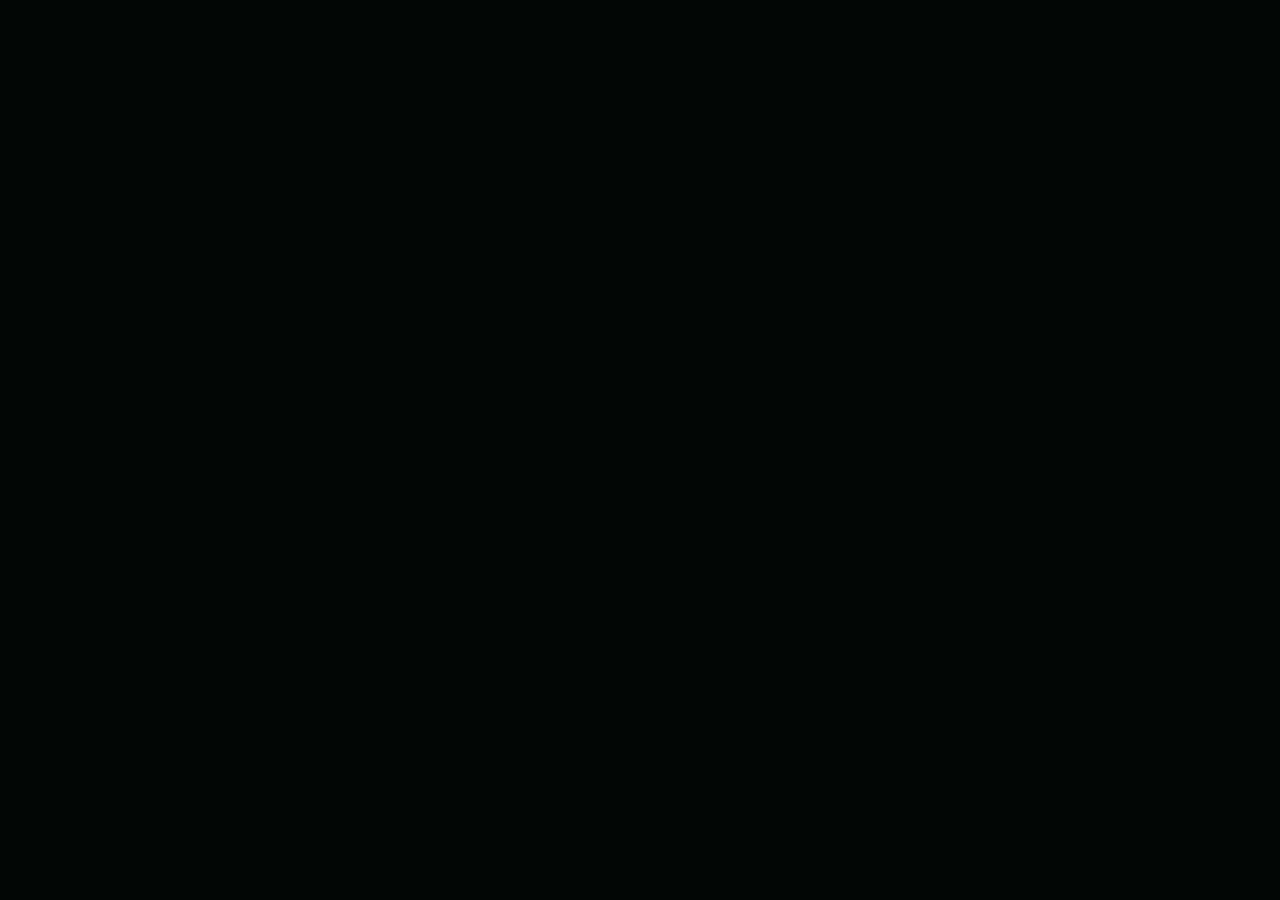
==== zagi/index.html @ 7d6d5993 "Add unlisted mobile Zagi visual page with noindex" ====
<!doctype html>
<html lang="tr">
<head>
<meta charset="utf-8">
<meta name="viewport" content="width=device-width,initial-scale=1,viewport-fit=cover">
<meta name="theme-color" content="#020605">
<meta name="robots" content="noindex,nofollow,noarchive">
<title>Zagi</title>
<style>
:root{color-scheme:dark;font-family:-apple-system,BlinkMacSystemFont,"Helvetica Neue",sans-serif;background:#020605;color:#edf8f1}*{box-sizing:border-box}html,body{margin:0;width:100%;height:100%;overflow:hidden}.app{height:100svh;height:100dvh;position:relative;isolation:isolate;overflow:hidden;background:#020605}canvas{position:absolute;inset:0;width:100%;height:100%;z-index:-3}.shade{position:absolute;inset:0;z-index:-2;background:linear-gradient(180deg,#02060530,transparent 12%,transparent 90%,#02060530)}.grain{position:absolute;inset:0;z-index:2;pointer-events:none;opacity:.12;background:repeating-linear-gradient(0deg,transparent 0 3px,#000 3px 4px)}header{position:absolute;top:calc(28px + env(safe-area-inset-top));left:28px;right:28px;display:flex;align-items:center;justify-content:space-between}.brand{font-size:34px;font-weight:600;letter-spacing:-1.9px;line-height:1}.live{display:flex;align-items:center;gap:8px;font:9px ui-monospace,SFMono-Regular,monospace;letter-spacing:1.8px;color:#8bba9f}.live i{height:5px;width:5px;border-radius:50%;background:#52f49c;box-shadow:0 0 12px #52f49c80}.hero{position:absolute;left:28px;right:28px;top:25%;text-align:center}.eyebrow{font:8px ui-monospace,SFMono-Regular,monospace;letter-spacing:3px;color:#74aa8c;margin:0 0 17px}.hero h1{font-size:clamp(36px,11vw,54px);font-weight:400;letter-spacing:-2.2px;line-height:1.12;margin:0;text-shadow:0 2px 30px #000}.hero h1 span{display:block;color:#75eaa4}.subtitle{color:#8aab98;font-size:11px;letter-spacing:.2px;margin:18px 0 0}.bottom{position:absolute;bottom:calc(29px + env(safe-area-inset-bottom));left:28px;right:28px;display:flex;align-items:center;justify-content:space-between;font:8px ui-monospace,SFMono-Regular,monospace;letter-spacing:1.5px;color:#688a76}.frequency{display:flex;gap:3px;align-items:center;height:14px}.frequency i{width:2px;background:#6bda96;animation:signal 1.6s ease-in-out infinite alternate;height:var(--h);animation-delay:var(--d)}.desktop{display:none}@keyframes signal{to{transform:scaleY(.3);opacity:.4}}@media(max-height:500px){header{top:18px}.hero{top:28%}.hero h1{font-size:32px}.eyebrow{margin-bottom:10px}.subtitle{margin-top:10px}.bottom{bottom:15px}}@media(min-width:768px){.app{display:none}.desktop{height:100dvh;display:grid;place-content:center;text-align:center;background:radial-gradient(ellipse,#0b2315,#020605 65%)}.desktop .brand{font-size:56px}.desktop p{font-size:13px;color:#8aab98;line-height:1.8;margin-top:25px}.desktop code{font-size:11px;color:#75eaa4}}@media(prefers-reduced-motion:reduce){.frequency i{animation:none}}

header{justify-content:center;z-index:3;top:calc(30px + env(safe-area-inset-top))}.brand{font-size:36px;font-weight:500;letter-spacing:-1.8px;color:#8fa8b5;text-shadow:none}.shade{background:linear-gradient(180deg,#020605ee 0%,#02060560 19%,transparent 40%,#02060530 58%,#020605f5 85%,#020605 100%)}
.voice{position:absolute;bottom:calc(45px + env(safe-area-inset-bottom));left:24px;right:24px;text-align:center;z-index:3}.voice-bars{height:80px;display:flex;justify-content:center;align-items:center;gap:5px;margin-bottom:23px}.voice-bars i{width:4px;height:var(--height);border-radius:5px;background:#a7ffd0;box-shadow:0 0 15px #39ff8870;transform:scaleY(.16);animation:breathe 2.4s ease-in-out infinite;animation-delay:var(--delay);transition:background .6s}.voice.reply .voice-bars i{animation:talk .65s ease-in-out infinite alternate;animation-delay:var(--delay);background:#50ff9a}.voice-status{font-size:11px;color:#bdd5c6;letter-spacing:1px;margin-bottom:13px}.elapsed{font:24px ui-monospace,SFMono-Regular,monospace;letter-spacing:3px;font-weight:300;color:#edf8f1;font-variant-numeric:tabular-nums}.voice-dot{display:inline-block;width:5px;height:5px;background:#71e9a1;border-radius:50%;margin-right:8px;vertical-align:2px;box-shadow:0 0 9px #71e9a150}@keyframes breathe{0%,100%{transform:scaleY(.13)}50%{transform:scaleY(.36)}}@keyframes talk{0%{transform:scaleY(.2)}100%{transform:scaleY(1)}}@media(prefers-reduced-motion:reduce){.voice-bars i,.voice.reply .voice-bars i{animation:none;transform:scaleY(.4)}}@media(max-height:500px){.voice{bottom:18px}.voice-bars{height:44px;margin-bottom:10px}.voice-status{margin-bottom:7px}.elapsed{font-size:19px}}
@media (hover:hover) and (pointer:fine){.app{display:none}}
</style>
</head>
<body>
<main class="app">
<header><div class="brand">Zagi</div></header>
<canvas id="rain" aria-hidden="true"></canvas><div class="shade"></div><div class="grain"></div>


<section class="voice" id="voice" aria-label="Simüle edilmiş ses etkinliği"><div class="voice-bars" aria-hidden="true"><i style="--height:9px;--delay:-0.00s"></i><i style="--height:17px;--delay:-0.17s"></i><i style="--height:26px;--delay:-0.34s"></i><i style="--height:39px;--delay:-0.51s"></i><i style="--height:54px;--delay:-0.68s"></i><i style="--height:43px;--delay:-0.85s"></i><i style="--height:66px;--delay:-1.02s"></i><i style="--height:78px;--delay:-1.19s"></i><i style="--height:53px;--delay:-1.36s"></i><i style="--height:70px;--delay:-1.53s"></i><i style="--height:47px;--delay:-1.70s"></i><i style="--height:60px;--delay:-1.87s"></i><i style="--height:35px;--delay:-2.04s"></i><i style="--height:25px;--delay:-2.21s"></i><i style="--height:15px;--delay:-2.38s"></i><i style="--height:8px;--delay:-2.55s"></i></div></section>
</main>

<script>
(() => {
 const openedAt=Date.now();
 const voice=document.getElementById('voice');
 function updateSession(){
  const seconds=Math.floor((Date.now()-openedAt)/1000);
  const reply=seconds%15>=8 && seconds%15<13;
  voice.classList.toggle('reply',reply);

 }
 setInterval(updateSession,500);updateSession();
 const canvas=document.getElementById('rain'),ctx=canvas.getContext('2d');
 const motion=matchMedia('(prefers-reduced-motion: reduce)');
 const alphabet='012345789ABCDEFGHIJKLMNOPQRSTUVWXYZアイウエオカキクケコ';
 let width=0,height=0,streams=[],last=0,frame=0;

 function resize(){
  width=innerWidth;height=innerHeight;
  const dpr=Math.min(devicePixelRatio||1,2);
  canvas.width=width*dpr;canvas.height=height*dpr;
  ctx.setTransform(dpr,0,0,dpr,0,0);
  streams=Array.from({length:Math.ceil(width/14)*3},(_,i)=>({x:(i%Math.ceil(width/14))*14+2,y:Math.random()*(height+200),speed:45+Math.random()*85,length:18+Math.floor(Math.random()*25),chars:Array.from({length:48},()=>alphabet[Math.floor(Math.random()*alphabet.length)]),alpha:i<Math.ceil(width/14)?.9:.25+Math.random()*.35}));
  draw(0);
 }
 function draw(dt){
  ctx.clearRect(0,0,width,height);ctx.font='12px ui-monospace, monospace';
  for(const s of streams){
   s.y+=dt*s.speed;if(s.y-s.length*17>height)s.y=-30;
   for(let j=0;j<s.length;j++){
    const y=s.y-j*17;if(y<0||y>height)continue;
    ctx.shadowBlur=j<2?8:0;ctx.shadowColor='#40ff88';ctx.fillStyle=j===0?'rgba(220,255,230,'+s.alpha+')':'rgba(35,245,105,'+(s.alpha*Math.pow(1-j/s.length,.7))+')';
    ctx.fillText(s.chars[j],s.x,y);
   }
  }
 }
 function tick(now){
  if(!document.hidden&&innerWidth<768&&now-last>40){draw(last?Math.min((now-last)/1000,.1):0);last=now;}
  frame=requestAnimationFrame(tick);
 }
 function animate(){cancelAnimationFrame(frame);last=0;if(!motion.matches)frame=requestAnimationFrame(tick);else draw(0);}
 addEventListener('resize',resize);motion.addEventListener('change',animate);
 document.addEventListener('visibilitychange',()=>{if(document.hidden)cancelAnimationFrame(frame);else animate();});
 resize();animate();

})();
</script>
</body>
</html>
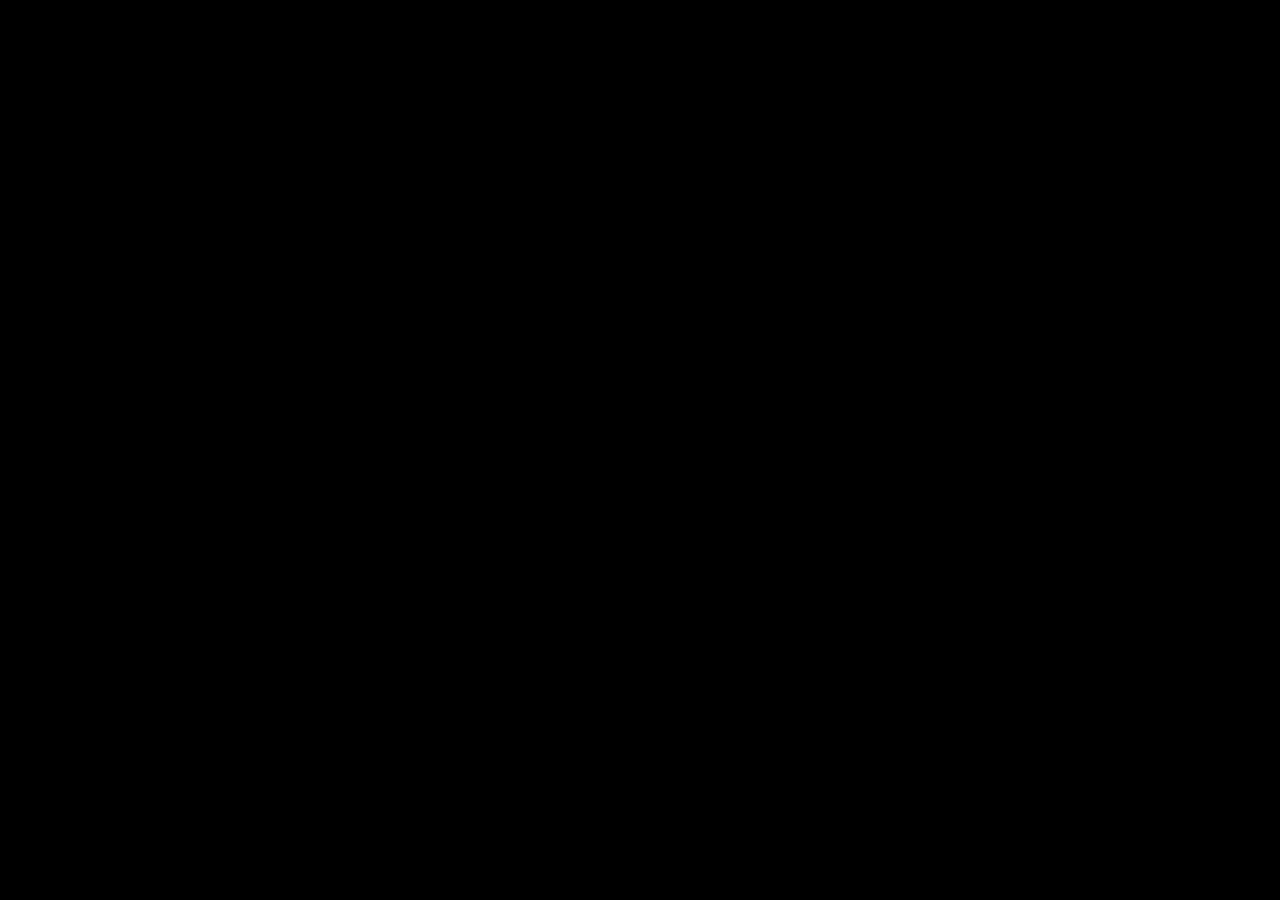
==== commit 677c5c7b: "Redesign mobile Zagi with official ribbon logo and animated holographic visuals" ====
--- a/zagi/index.html
+++ b/zagi/index.html
@@ -3,71 +3,21 @@
 <head>
 <meta charset="utf-8">
 <meta name="viewport" content="width=device-width,initial-scale=1,viewport-fit=cover">
-<meta name="theme-color" content="#020605">
+<meta name="theme-color" content="#000000">
 <meta name="robots" content="noindex,nofollow,noarchive">
 <title>Zagi</title>
+<link rel="icon" href="data:,">
 <style>
-:root{color-scheme:dark;font-family:-apple-system,BlinkMacSystemFont,"Helvetica Neue",sans-serif;background:#020605;color:#edf8f1}*{box-sizing:border-box}html,body{margin:0;width:100%;height:100%;overflow:hidden}.app{height:100svh;height:100dvh;position:relative;isolation:isolate;overflow:hidden;background:#020605}canvas{position:absolute;inset:0;width:100%;height:100%;z-index:-3}.shade{position:absolute;inset:0;z-index:-2;background:linear-gradient(180deg,#02060530,transparent 12%,transparent 90%,#02060530)}.grain{position:absolute;inset:0;z-index:2;pointer-events:none;opacity:.12;background:repeating-linear-gradient(0deg,transparent 0 3px,#000 3px 4px)}header{position:absolute;top:calc(28px + env(safe-area-inset-top));left:28px;right:28px;display:flex;align-items:center;justify-content:space-between}.brand{font-size:34px;font-weight:600;letter-spacing:-1.9px;line-height:1}.live{display:flex;align-items:center;gap:8px;font:9px ui-monospace,SFMono-Regular,monospace;letter-spacing:1.8px;color:#8bba9f}.live i{height:5px;width:5px;border-radius:50%;background:#52f49c;box-shadow:0 0 12px #52f49c80}.hero{position:absolute;left:28px;right:28px;top:25%;text-align:center}.eyebrow{font:8px ui-monospace,SFMono-Regular,monospace;letter-spacing:3px;color:#74aa8c;margin:0 0 17px}.hero h1{font-size:clamp(36px,11vw,54px);font-weight:400;letter-spacing:-2.2px;line-height:1.12;margin:0;text-shadow:0 2px 30px #000}.hero h1 span{display:block;color:#75eaa4}.subtitle{color:#8aab98;font-size:11px;letter-spacing:.2px;margin:18px 0 0}.bottom{position:absolute;bottom:calc(29px + env(safe-area-inset-bottom));left:28px;right:28px;display:flex;align-items:center;justify-content:space-between;font:8px ui-monospace,SFMono-Regular,monospace;letter-spacing:1.5px;color:#688a76}.frequency{display:flex;gap:3px;align-items:center;height:14px}.frequency i{width:2px;background:#6bda96;animation:signal 1.6s ease-in-out infinite alternate;height:var(--h);animation-delay:var(--d)}.desktop{display:none}@keyframes signal{to{transform:scaleY(.3);opacity:.4}}@media(max-height:500px){header{top:18px}.hero{top:28%}.hero h1{font-size:32px}.eyebrow{margin-bottom:10px}.subtitle{margin-top:10px}.bottom{bottom:15px}}@media(min-width:768px){.app{display:none}.desktop{height:100dvh;display:grid;place-content:center;text-align:center;background:radial-gradient(ellipse,#0b2315,#020605 65%)}.desktop .brand{font-size:56px}.desktop p{font-size:13px;color:#8aab98;line-height:1.8;margin-top:25px}.desktop code{font-size:11px;color:#75eaa4}}@media(prefers-reduced-motion:reduce){.frequency i{animation:none}}
-
-header{justify-content:center;z-index:3;top:calc(30px + env(safe-area-inset-top))}.brand{font-size:36px;font-weight:500;letter-spacing:-1.8px;color:#8fa8b5;text-shadow:none}.shade{background:linear-gradient(180deg,#020605ee 0%,#02060560 19%,transparent 40%,#02060530 58%,#020605f5 85%,#020605 100%)}
-.voice{position:absolute;bottom:calc(45px + env(safe-area-inset-bottom));left:24px;right:24px;text-align:center;z-index:3}.voice-bars{height:80px;display:flex;justify-content:center;align-items:center;gap:5px;margin-bottom:23px}.voice-bars i{width:4px;height:var(--height);border-radius:5px;background:#a7ffd0;box-shadow:0 0 15px #39ff8870;transform:scaleY(.16);animation:breathe 2.4s ease-in-out infinite;animation-delay:var(--delay);transition:background .6s}.voice.reply .voice-bars i{animation:talk .65s ease-in-out infinite alternate;animation-delay:var(--delay);background:#50ff9a}.voice-status{font-size:11px;color:#bdd5c6;letter-spacing:1px;margin-bottom:13px}.elapsed{font:24px ui-monospace,SFMono-Regular,monospace;letter-spacing:3px;font-weight:300;color:#edf8f1;font-variant-numeric:tabular-nums}.voice-dot{display:inline-block;width:5px;height:5px;background:#71e9a1;border-radius:50%;margin-right:8px;vertical-align:2px;box-shadow:0 0 9px #71e9a150}@keyframes breathe{0%,100%{transform:scaleY(.13)}50%{transform:scaleY(.36)}}@keyframes talk{0%{transform:scaleY(.2)}100%{transform:scaleY(1)}}@media(prefers-reduced-motion:reduce){.voice-bars i,.voice.reply .voice-bars i{animation:none;transform:scaleY(.4)}}@media(max-height:500px){.voice{bottom:18px}.voice-bars{height:44px;margin-bottom:10px}.voice-status{margin-bottom:7px}.elapsed{font-size:19px}}
-@media (hover:hover) and (pointer:fine){.app{display:none}}
+:root{color-scheme:dark;background:#000;font-family:-apple-system,BlinkMacSystemFont,"Helvetica Neue",sans-serif}*{box-sizing:border-box}html,body{margin:0;width:100%;height:100%;overflow:hidden;background:#000}.app{position:relative;height:100svh;height:100dvh;overflow:hidden;isolation:isolate;background:#000}canvas{position:absolute;inset:0;width:100%;height:100%;pointer-events:none}.veil{position:absolute;inset:0;background:radial-gradient(ellipse 24% 16% at 50% 53%,#000e 0%,#000b 65%,transparent 100%),radial-gradient(ellipse 35% 21% at 50% 30%,#000f 0%,#000b 50%,transparent 100%),linear-gradient(0deg,#0009,transparent 20%);pointer-events:none}.identity{position:absolute;top:23%;left:50%;transform:translateX(-50%);width:42%;max-width:245px;text-align:center}.identity img{display:block;width:100%;height:auto}.identity p{margin:12px -25px 0;color:#e5f4eb;font-size:clamp(9px,2.3vw,14px);font-weight:400;letter-spacing:clamp(3px,1.05vw,6px);white-space:nowrap}.app{display:none}@media(max-width:767px) and (pointer:coarse){.app{display:block}}@media(max-height:500px){.identity{top:11%;width:25%}.identity p{margin-top:5px;font-size:8px;letter-spacing:2px}}
 </style>
 </head>
 <body>
-<main class="app">
-<header><div class="brand">Zagi</div></header>
-<canvas id="rain" aria-hidden="true"></canvas><div class="shade"></div><div class="grain"></div>
-
-
-<section class="voice" id="voice" aria-label="Simüle edilmiş ses etkinliği"><div class="voice-bars" aria-hidden="true"><i style="--height:9px;--delay:-0.00s"></i><i style="--height:17px;--delay:-0.17s"></i><i style="--height:26px;--delay:-0.34s"></i><i style="--height:39px;--delay:-0.51s"></i><i style="--height:54px;--delay:-0.68s"></i><i style="--height:43px;--delay:-0.85s"></i><i style="--height:66px;--delay:-1.02s"></i><i style="--height:78px;--delay:-1.19s"></i><i style="--height:53px;--delay:-1.36s"></i><i style="--height:70px;--delay:-1.53s"></i><i style="--height:47px;--delay:-1.70s"></i><i style="--height:60px;--delay:-1.87s"></i><i style="--height:35px;--delay:-2.04s"></i><i style="--height:25px;--delay:-2.21s"></i><i style="--height:15px;--delay:-2.38s"></i><i style="--height:8px;--delay:-2.55s"></i></div></section>
+<main class="app" aria-label="Zagi görsel deneyimi">
+<canvas id="matrix" aria-hidden="true"></canvas>
+<div class="veil"></div>
+<header class="identity"><img src="./logo.svg" alt="Zagi" width="973" height="431"><p>GÖKHAN ÇİTİL</p></header>
+<canvas id="energy" aria-hidden="true"></canvas>
 </main>
-
-<script>
-(() => {
- const openedAt=Date.now();
- const voice=document.getElementById('voice');
- function updateSession(){
-  const seconds=Math.floor((Date.now()-openedAt)/1000);
-  const reply=seconds%15>=8 && seconds%15<13;
-  voice.classList.toggle('reply',reply);
-
- }
- setInterval(updateSession,500);updateSession();
- const canvas=document.getElementById('rain'),ctx=canvas.getContext('2d');
- const motion=matchMedia('(prefers-reduced-motion: reduce)');
- const alphabet='012345789ABCDEFGHIJKLMNOPQRSTUVWXYZアイウエオカキクケコ';
- let width=0,height=0,streams=[],last=0,frame=0;
-
- function resize(){
-  width=innerWidth;height=innerHeight;
-  const dpr=Math.min(devicePixelRatio||1,2);
-  canvas.width=width*dpr;canvas.height=height*dpr;
-  ctx.setTransform(dpr,0,0,dpr,0,0);
-  streams=Array.from({length:Math.ceil(width/14)*3},(_,i)=>({x:(i%Math.ceil(width/14))*14+2,y:Math.random()*(height+200),speed:45+Math.random()*85,length:18+Math.floor(Math.random()*25),chars:Array.from({length:48},()=>alphabet[Math.floor(Math.random()*alphabet.length)]),alpha:i<Math.ceil(width/14)?.9:.25+Math.random()*.35}));
-  draw(0);
- }
- function draw(dt){
-  ctx.clearRect(0,0,width,height);ctx.font='12px ui-monospace, monospace';
-  for(const s of streams){
-   s.y+=dt*s.speed;if(s.y-s.length*17>height)s.y=-30;
-   for(let j=0;j<s.length;j++){
-    const y=s.y-j*17;if(y<0||y>height)continue;
-    ctx.shadowBlur=j<2?8:0;ctx.shadowColor='#40ff88';ctx.fillStyle=j===0?'rgba(220,255,230,'+s.alpha+')':'rgba(35,245,105,'+(s.alpha*Math.pow(1-j/s.length,.7))+')';
-    ctx.fillText(s.chars[j],s.x,y);
-   }
-  }
- }
- function tick(now){
-  if(!document.hidden&&innerWidth<768&&now-last>40){draw(last?Math.min((now-last)/1000,.1):0);last=now;}
-  frame=requestAnimationFrame(tick);
- }
- function animate(){cancelAnimationFrame(frame);last=0;if(!motion.matches)frame=requestAnimationFrame(tick);else draw(0);}
- addEventListener('resize',resize);motion.addEventListener('change',animate);
- document.addEventListener('visibilitychange',()=>{if(document.hidden)cancelAnimationFrame(frame);else animate();});
- resize();animate();
-
-})();
-</script>
+<script src="./visual.js"></script>
 </body>
 </html>
